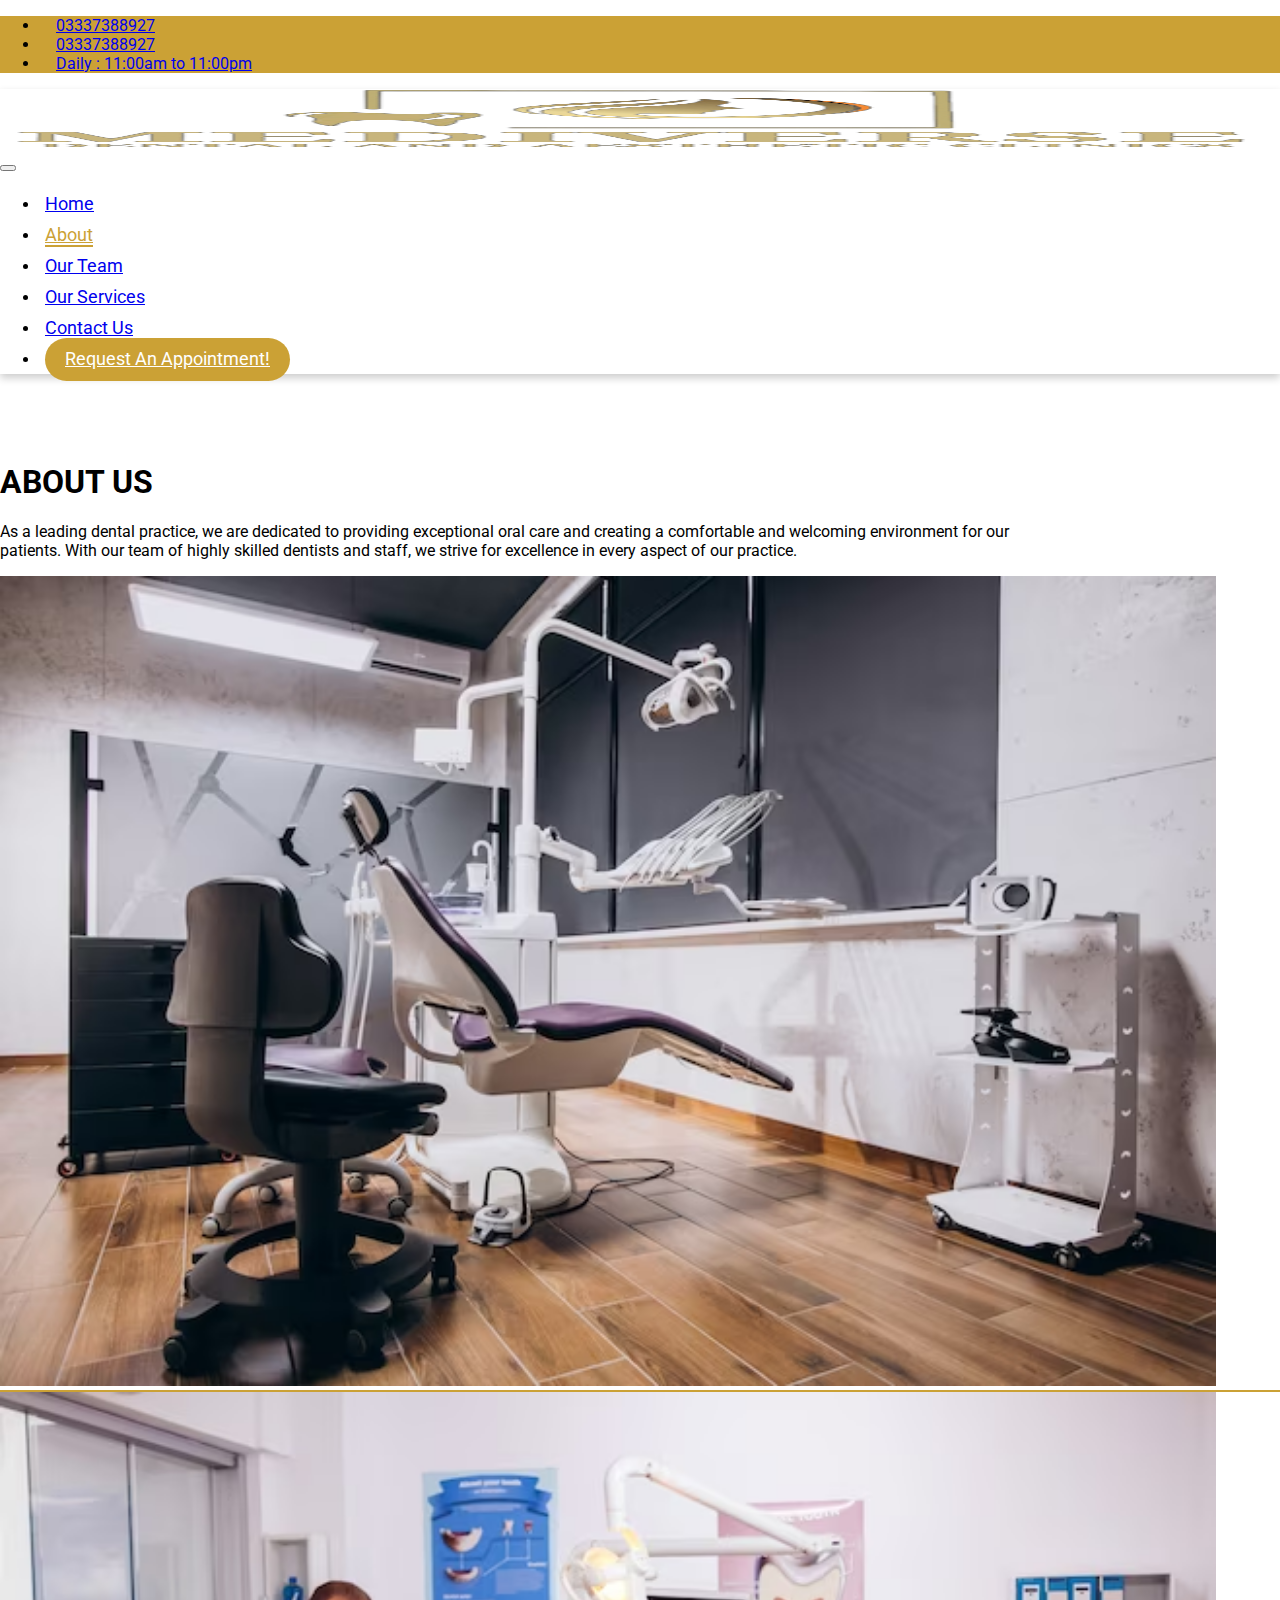
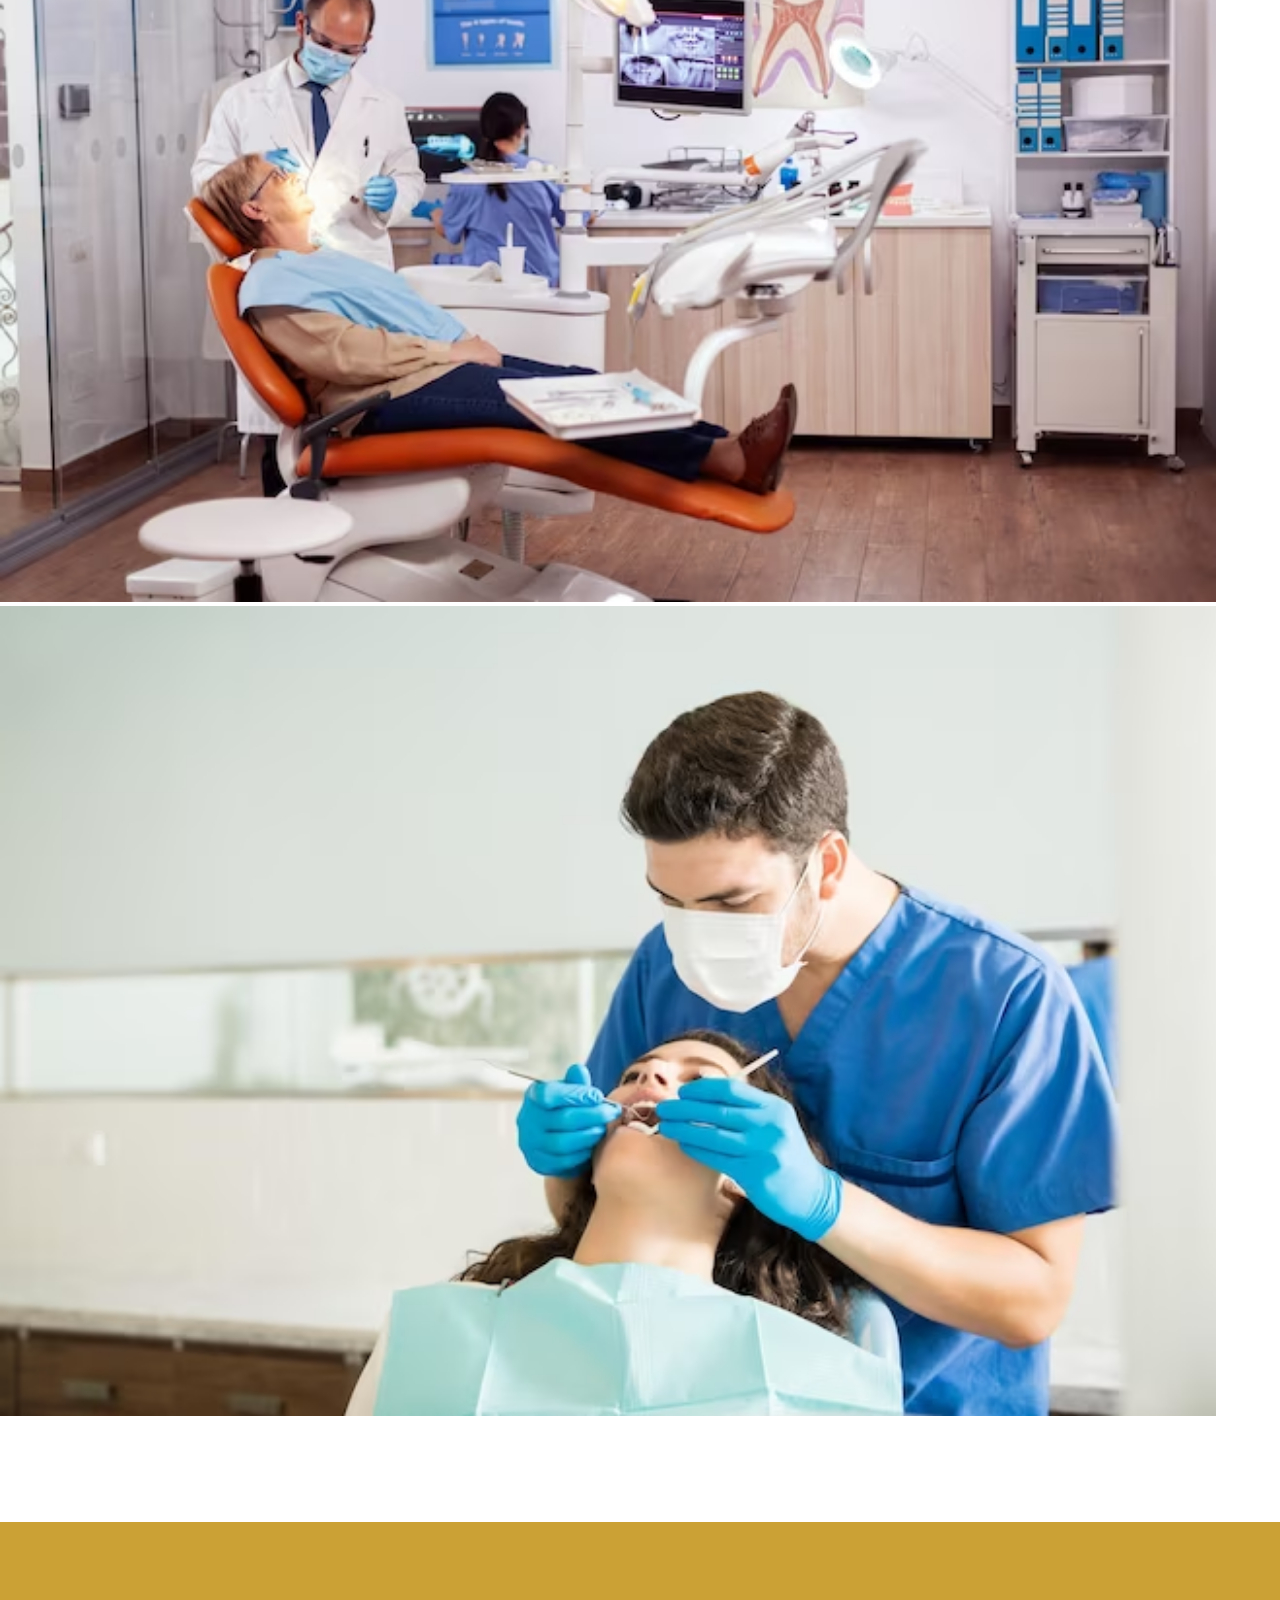
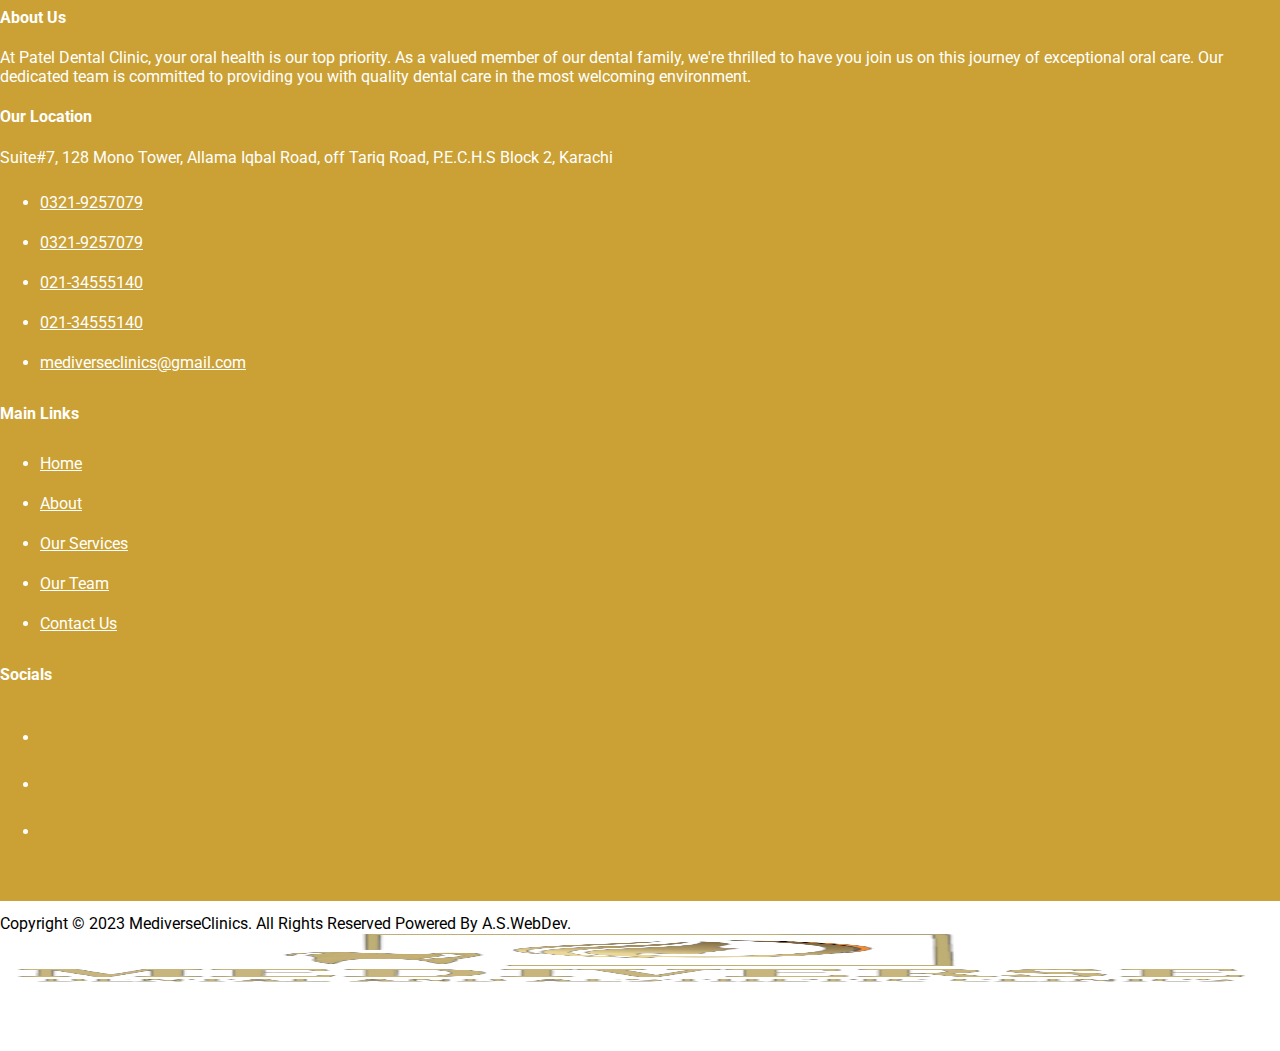
==== pages/about.html @ 23dd1647 "pages editing" ====
<!DOCTYPE html>
<html lang="en">

<head>
    <meta charset="UTF-8">
    <meta name="viewport" content="width=device-width, initial-scale=1.0">
    <title>Mediverse Dental Clinic</title>
    <link rel="icon" type="image/x-icon" href="../favicon_io/favicon.ico">
    <link href="https://cdn.jsdelivr.net/npm/bootstrap@5.0.2/dist/css/bootstrap.min.css" rel="stylesheet"
        integrity="sha384-EVSTQN3/azprG1Anm3QDgpJLIm9Nao0Yz1ztcQTwFspd3yD65VohhpuuCOmLASjC" crossorigin="anonymous">
    <link href="https://fonts.googleapis.com/css2?family=Roboto&display=swap" rel="stylesheet">
    <link rel="stylesheet" href="https://cdnjs.cloudflare.com/ajax/libs/font-awesome/6.4.2/css/all.min.css"
        integrity="sha512-z3gLpd7yknf1YoNbCzqRKc4qyor8gaKU1qmn+CShxbuBusANI9QpRohGBreCFkKxLhei6S9CQXFEbbKuqLg0DA=="
        crossorigin="anonymous" referrerpolicy="no-referrer" />
    <link rel="stylesheet" href="../css/style.css">
</head>

<body>


    <!-- header section -->

    <div class="wrapper">
        <div class="top py-2 text-dark">
            <div class="container-lg">

                <ul class="nav justify-content-center justify-content-md-end">

                    <li class="nav-item">
                        <a class="nav-link text-light" href="https://wa.me/+923337388927">
                            <i class="fa-brands fa-whatsapp"></i> 03337388927</a>
                    </li>
                    <li class="nav-item">
                        <a class="nav-link text-light" href="tel:+923337388927"><i class="fa-solid fa-phone"></i>
                            03337388927</a>
                    </li>
                    <li class="nav-item">
                        <a class="nav-link text-light" href="javascript:void(0)"><i
                                class="fa-solid fa-clock-rotate-left"></i> Daily :
                            11:00am to 11:00pm</a>
                    </li>
                </ul>
            </div>
        </div>



        <nav class="navbar navbar-expand-lg navbar-light sticky-top">
            <div class="container-lg">
                <a class="navbar-brand" href="../index.html">
                    <img src="../images/logo.png" alt="logo" width="100%" height="60px">
                </a>
                <button class="navbar-toggler border-0 shadow-none" type="button" data-bs-toggle="collapse"
                    data-bs-target="#navbarSupportedContent" aria-controls="navbarSupportedContent"
                    aria-expanded="false" aria-label="Toggle navigation">
                    <span class="navbar-toggler-icon"></span>
                </button>
                <div class="collapse navbar-collapse" id="navbarSupportedContent">
                    <ul class="navbar-nav ms-auto mb-2 mb-lg-0 ">
                        <li class="nav-item">
                            <a class="nav-link" aria-current="page" href="../index.html">Home</a>
                        </li>
                        <li class="nav-item">
                            <a class="nav-link active" href="#">About</a>
                        </li>
                        <li class="nav-item">
                            <a class="nav-link" href="../pages/team.html">Our Team</a>
                        </li>
                        <li class="nav-item">
                            <a class="nav-link" href="../pages/services.html">Our Services</a>
                        </li>
                        <li class="nav-item">
                            <a class="nav-link" href="../pages/contact.html">Contact Us</a>
                        </li>
                        <li class="nav-item">
                            <a class="nav-link appointment-request" style="color: white;" href="../pages/contact.html">Request An
                                Appointment!</a>
                        </li>
                    </ul>

                </div>
            </div>
        </nav>


        <!-- welcome section -->
        <section class="section-pedding">
            <div class="container-lg d-flex justify-content-center mt-4">
                <div class="text-center welcome-note">
                    <h1 class="fw-bold">ABOUT US
                    </h1>

                    <p class="fs-5 mt-3">As a leading dental practice, we are dedicated to providing exceptional oral
                        care and creating a comfortable
                        and welcoming environment for our patients. With our team of highly skilled dentists and staff,
                        we strive for excellence in every aspect of our practice.</p>


                </div>
            </div>

            <div class="slider-images">
                <div id="carouselExampleSlidesOnly" class="carousel slide" data-bs-ride="carousel">
                    <div class="carousel-inner">
                        <div class="carousel-item active">
                            <img src="../images/slide1.avif" class="d-block w-100" alt="...">
                        </div>
                        <div class="carousel-item">
                            <img src="../images/slide2.avif" class="d-block w-100" alt="...">
                        </div>
                        <div class="carousel-item">
                            <img src="../images/slide3.avif" class="d-block w-100" alt="...">
                        </div>
                    </div>
                </div>
            </div>

        </section>


        <!-- footer section -->
        <section class="section-pedding pb-0">
            <div class="footer-top">
                <div class="container-lg">
                    <div class="row">
                        <div class="col-12 col-md-4 mb-3">
                            <h4 class="fw-bold mb-3">About Us</h4>
                            <p>
                                At Patel Dental Clinic, your oral health is our top priority. As a valued member of our
                                dental family, we're thrilled to have you join us on this journey of exceptional oral
                                care.
                                Our dedicated team is committed to providing you with quality dental care in the most
                                welcoming environment.
                            </p>
                        </div>
                        <div class="col-12 col-md-4 mb-3">
                            <h4 class="fw-bold mb-3">Our Location</h4>
                            <p>
                                Suite#7, 128 Mono Tower, Allama Iqbal Road, off Tariq Road, P.E.C.H.S Block 2, Karachi
                            </p>
                            <ul class="nav flex-column footer-nav mt-4">
                                <li class="nav-item">
                                    <a class="nav-link" href="tel:+92321-9257079"><i
                                            class="fa-solid fa-mobile-screen-button"></i> 0321-9257079</a>
                                </li>
                                <li class="nav-item">
                                    <a class="nav-link" href="tel:+92321-9257079"><i
                                            class="fa-solid fa-mobile-screen-button"></i> 0321-9257079</a>
                                </li>
                                <li class="nav-item">
                                    <a class="nav-link" href="tel:021-34555140"><i class="fa-solid fa-phone"></i>
                                        021-34555140</a>
                                </li>
                                <li class="nav-item">
                                    <a class="nav-link" href="tel:021-34555140"><i class="fa-solid fa-phone"></i>
                                        021-34555140</a>
                                </li>
                                <li class="nav-item">
                                    <a class="nav-link" href="mailto:mediverseclinics@gmail.com"><i
                                            class="fa-regular fa-envelope"></i> mediverseclinics@gmail.com</a>
                                </li>
                            </ul>
                        </div>
                        <div class="col-12 col-md-2 mb-3">
                            <h4 class="fw-bold mb-3">Main Links</h4>

                            <ul class="nav flex-column footer-nav">
                                <li class="nav-item">
                                    <a class="nav-link" href="../index.html">Home</a>
                                </li>
                                <li class="nav-item">
                                    <a class="nav-link" href="#">About</a>
                                </li>
                                <li class="nav-item">
                                    <a class="nav-link" href="../pages/services.html">Our Services</a>
                                </li>
                                <li class="nav-item">
                                    <a class="nav-link" href="../pages/team.html">Our Team</a>
                                </li>
                                <li class="nav-item">
                                    <a class="nav-link" href="../pages/contact.html">Contact Us</a>
                                </li>
                            </ul>
                        </div>
                        <div class="col-12 col-md-2 mb-3">
                            <h4 class="fw-bold mb-3">Socials</h4>

                            <ul class="nav flex-row footer-social">
                                <li class="nav-item">
                                    <a class="nav-link" href="https://www.facebook.com/profile.php?id=61550488092087"><i class="fa-brands fa-facebook"></i></a>
                                </li>
                                <li class="nav-item">
                                    <a class="nav-link" href="https://www.instagram.com/mediverse_clinics/?utm_source=ig_web_button_share_sheet&igshid=OGQ5ZDc2ODk2ZA=="><i class="fa-brands fa-instagram"></i></a>
                                </li>
                                <li class="nav-item">
                                    <a class="nav-link" href="https://l.instagram.com/?u=https%3A%2F%2Fmaps.app.goo.gl%2FTP5pQLM7cLt94JU56&e=AT0XeHeoVscs1LFQRV0NEsznSosWf8z0j44dZ8m-lNF2SETeV4qV1JOtavMOhbwRjRn2yt0cJMXOfKKXGiNQBvtHDUuLxnxUbnwe8do"><i class="fa-solid fa-location-dot"></i></a>
                                </li>
                            </ul>
                        </div>
                    </div>
                </div>
            </div>
            <div class="footer-bottom">
                <div class="container-lg">
                    <div class="d-flex justify-content-between align-items-center">
                        <div class="copyright">Copyright © 2023 MediverseClinics. All Rights Reserved Powered By
                            A.S.WebDev.</div>
                        <div>
                            <img src="../images/logo.png" alt="logo" width="100%" height="50px">
                        </div>
                    </div>
                </div>
            </div>



        </section>



    </div>




    <script src="https://cdn.jsdelivr.net/npm/bootstrap@5.0.2/dist/js/bootstrap.bundle.min.js"
        integrity="sha384-MrcW6ZMFYlzcLA8Nl+NtUVF0sA7MsXsP1UyJoMp4YLEuNSfAP+JcXn/tWtIaxVXM"
        crossorigin="anonymous"></script>
</body>

</html>
---- css/style.css ----
:root{
    --golden:rgb(203,161,53);
    --black:rgb(0,0,0)

}

body{
    margin: 0;
    padding: 0;
    box-sizing: border-box;
    font-family: 'Roboto', sans-serif;
}
.section-pedding{
    padding: 4% 0;
}
/* header section */

 .nav .nav-item a{
        padding: 0 16px; 
    }
.navbar{
    background-color: white;
    box-shadow: 0 4px 8px 0 rgba(0,0,0,0.2);
}
.active{
    color: var(--golden) !important;
    border-bottom: 2px solid var(--golden) !important;
}
.navbar .nav-link{
   
    font-size: 18px !important;
    border-bottom: 2px solid transparent;
    width: fit-content;

}
.navbar .nav-item{
    padding: 5px ;
}
.navbar .nav-link:hover{
  color: var(--golden) !important;
  border-bottom: 2px solid var(--golden);
}

.appointment-request{
    color: white !important;
    background-color: var(--golden);
    padding: 10px 20px !important;
    transition: .5s;
    border-radius: 50px;
    text-align: center;
}
.appointment-request:hover{
 
    background-color: white;
   
}
.top{
    background-color: var(--golden);
}

.carousel-item img{
    height: 90vh;
}

.slider-images{
    position: relative;
}
.slider-text{
    position: absolute;
    top: 0;
    color: white;
    background-color: rgba(0, 0, 0, 0.3);
    width: 40%;
    height: 100%;
    padding: 80px 50px;
    display: flex;
    justify-content: center;
    align-items: center;
    flex-direction: column;
}
.slider-text h1{
    font-weight: 900;
}
.btn-explore,.btn-about{
    border: 1px solid var(--golden);
    border-radius: 50px;
    padding: 10px 60px;
    color: white;
    background-color: var(--golden);
    transition: 1s;
    
}
.btn-explore:hover,.btn-about:hover{
    background-color: transparent;
    color: var(--golden);
}

.btn-tour{
    border: 1px solid white;
    border-radius: 50px;
    background-color: transparent;
    padding: 10px 60px;
    color: white;
    transition: 1s;
}
.btn-tour:hover{
    background-color: var(--golden);
    
}
/* .mediverse{
    color: var(--golden);
} */

.welcome-note{
    width: 80%;
}
.clinic-img img{
   height: 70vh !important;
   border-radius: 50px;
}
.services-card{
    background-color: white;
    display: flex;
    justify-content: center;
    align-items: center;
    padding: 20px 10px;
    transition: all 0.5s;
cursor: pointer;
border-radius: 50px;

}
.services-img{
    width: 20%;
height: 70px;
}
.services-details{
    background-color: var(--golden);
    padding: 6% 0;
}
.reviews{
    padding: 5% 0 0 0;
}
.name-designation{
    margin-left: 10px;
}
.active-star{
    color: var(--golden);
}
.footer-top{
    background-color: var(--golden);
    color: white;
    padding: 5% 0 3% 0;
}
.footer-top .col{
margin-bottom: 10px !important;
}
.footer-nav .nav-link{
   margin: 0 !important;
    padding: 0 !important;
color: white;
line-height: 40px;
}
.footer-social .nav-link{
    margin: 0 !important;
    padding: 10px !important;
color: white;
font-size: 40px;
}
.footer-bottom{
    background-color: white;
    padding: 1% 0;
}
@media only screen and (max-width:992px){
    .slider-text{

        width: 100%;
        padding: 10px 12px;
    } 
    .welcome-note{
        width: 100%;
    }
    .slider-btn{
        width: 100%;
        display: flex;
        justify-content: space-between;
    }
    .slider-btn button{
       
        padding: 10px 30px;
        
    }
    .section-pedding{
        padding: 8% 0;
    }
}
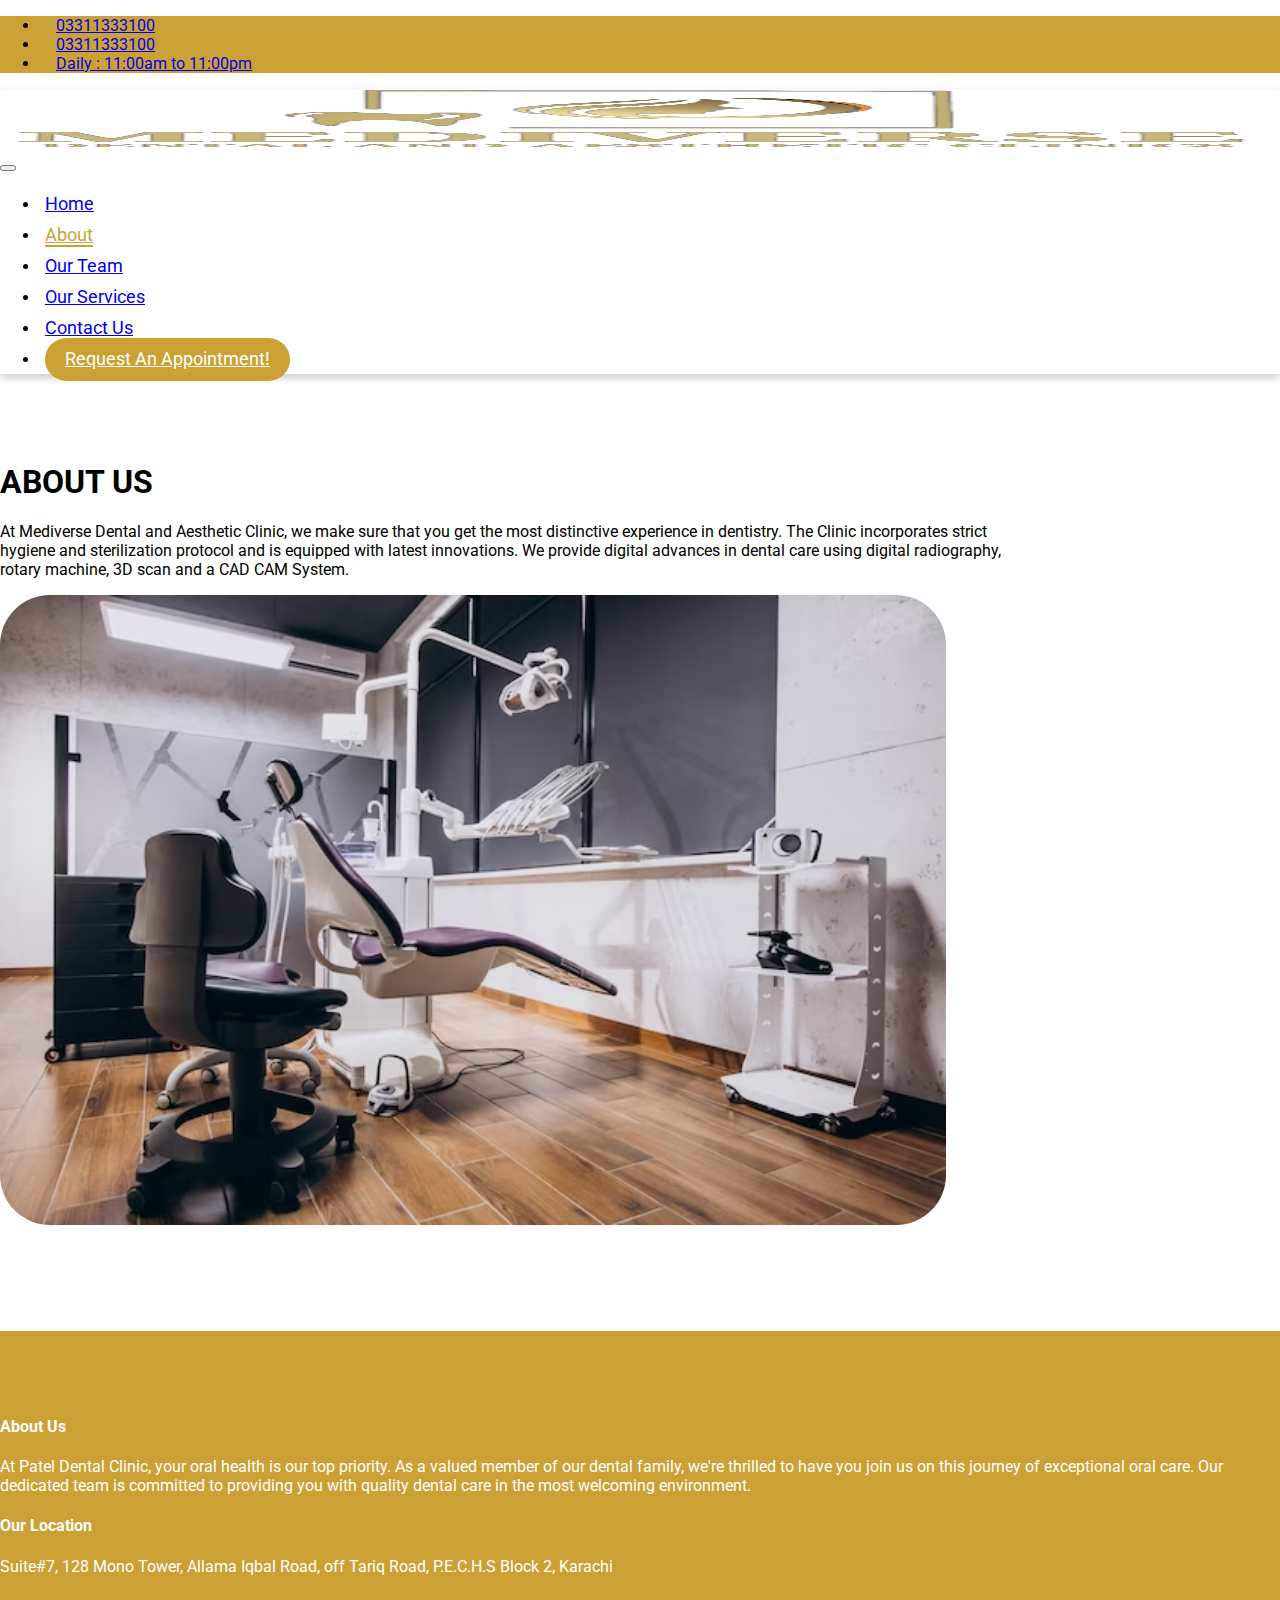
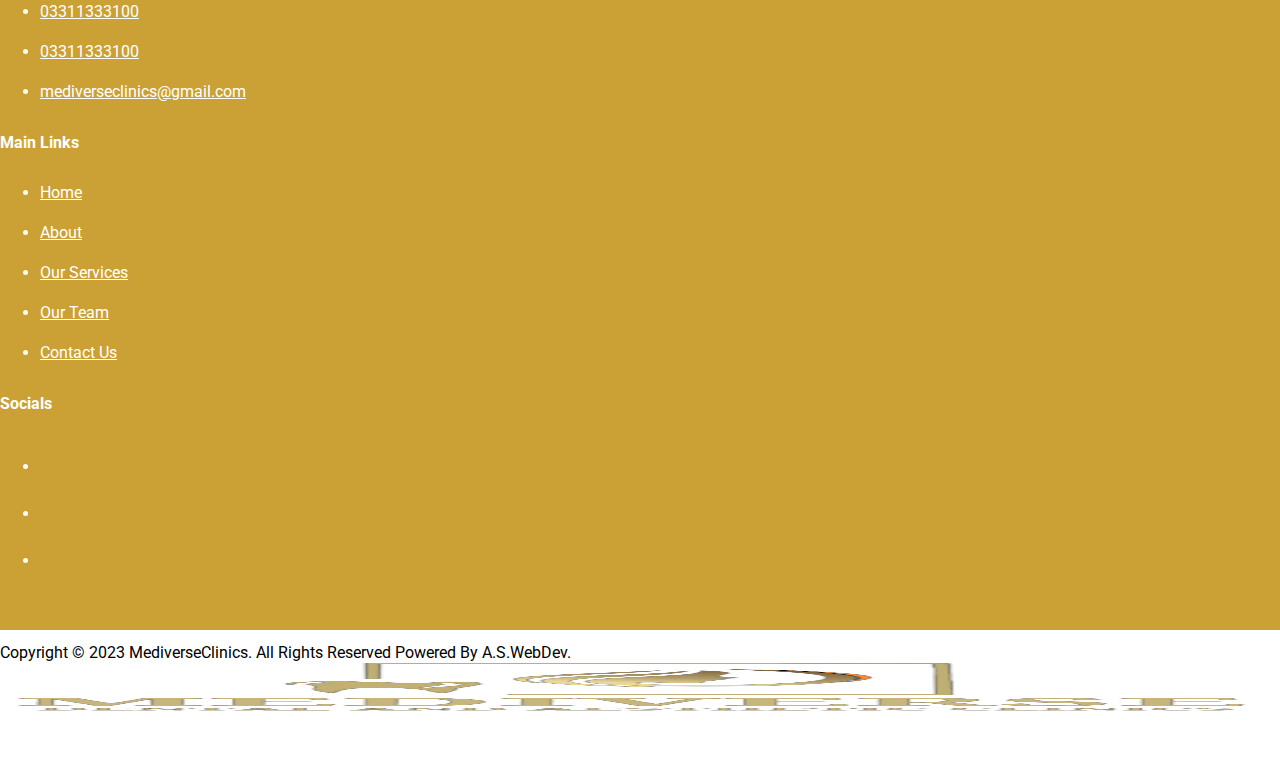
==== commit 8c0f020c: "pages editing" ====
--- a/pages/about.html
+++ b/pages/about.html
@@ -27,12 +27,12 @@
                 <ul class="nav justify-content-center justify-content-md-end">
 
                     <li class="nav-item">
-                        <a class="nav-link text-light" href="https://wa.me/+923337388927">
-                            <i class="fa-brands fa-whatsapp"></i> 03337388927</a>
+                        <a class="nav-link text-light" href="https://wa.me/+923311333100">
+                            <i class="fa-brands fa-whatsapp"></i> 03311333100</a>
                     </li>
                     <li class="nav-item">
-                        <a class="nav-link text-light" href="tel:+923337388927"><i class="fa-solid fa-phone"></i>
-                            03337388927</a>
+                        <a class="nav-link text-light" href="tel:+923311333100"><i class="fa-solid fa-phone"></i>
+                            03311333100</a>
                     </li>
                     <li class="nav-item">
                         <a class="nav-link text-light" href="javascript:void(0)"><i
@@ -90,29 +90,19 @@
                     <h1 class="fw-bold">ABOUT US
                     </h1>
 
-                    <p class="fs-5 mt-3">As a leading dental practice, we are dedicated to providing exceptional oral
-                        care and creating a comfortable
-                        and welcoming environment for our patients. With our team of highly skilled dentists and staff,
-                        we strive for excellence in every aspect of our practice.</p>
-
-
-                </div>
-            </div>
-
-            <div class="slider-images">
-                <div id="carouselExampleSlidesOnly" class="carousel slide" data-bs-ride="carousel">
-                    <div class="carousel-inner">
-                        <div class="carousel-item active">
-                            <img src="../images/slide1.avif" class="d-block w-100" alt="...">
-                        </div>
-                        <div class="carousel-item">
-                            <img src="../images/slide2.avif" class="d-block w-100" alt="...">
-                        </div>
-                        <div class="carousel-item">
-                            <img src="../images/slide3.avif" class="d-block w-100" alt="...">
-                        </div>
-                    </div>
-                </div>
+                    <p class="fs-5 mt-3">At Mediverse Dental and Aesthetic Clinic, we make sure that you get the most
+                        distinctive experience in dentistry. The
+                        Clinic incorporates strict hygiene and sterilization protocol and is equipped with latest
+                        innovations. We provide digital advances in dental care using digital radiography, rotary
+                        machine,
+                        3D scan and a CAD CAM System.</p>
+
+
+                </div>
+              
+            </div>
+            <div class="container-lg clinic-img mt-3">
+                <img src="../images/slide1.avif" alt="clinic image" class="d-block w-100">
             </div>
 
         </section>
@@ -140,20 +130,12 @@
                             </p>
                             <ul class="nav flex-column footer-nav mt-4">
                                 <li class="nav-item">
-                                    <a class="nav-link" href="tel:+92321-9257079"><i
-                                            class="fa-solid fa-mobile-screen-button"></i> 0321-9257079</a>
-                                </li>
-                                <li class="nav-item">
-                                    <a class="nav-link" href="tel:+92321-9257079"><i
-                                            class="fa-solid fa-mobile-screen-button"></i> 0321-9257079</a>
-                                </li>
-                                <li class="nav-item">
-                                    <a class="nav-link" href="tel:021-34555140"><i class="fa-solid fa-phone"></i>
-                                        021-34555140</a>
-                                </li>
-                                <li class="nav-item">
-                                    <a class="nav-link" href="tel:021-34555140"><i class="fa-solid fa-phone"></i>
-                                        021-34555140</a>
+                                    <a class="nav-link text-light" href="https://wa.me/+923311333100">
+                                        <i class="fa-brands fa-whatsapp"></i> 03311333100</a>
+                                </li>
+                                <li class="nav-item">
+                                    <a class="nav-link text-light" href="tel:+923311333100"><i class="fa-solid fa-phone"></i>
+                                        03311333100</a>
                                 </li>
                                 <li class="nav-item">
                                     <a class="nav-link" href="mailto:mediverseclinics@gmail.com"><i
--- a/css/style.css
+++ b/css/style.css
@@ -129,6 +129,16 @@
 border-radius: 50px;
 
 }
+.services-card2{
+    cursor: pointer;
+    border-radius: 50px;
+    padding-bottom:10px ; 
+    text-align: center;
+}
+.services-card2 img{
+    
+    border-radius: 50px 50px 0 0; 
+}
 .services-img{
     width: 20%;
 height: 70px;
@@ -170,6 +180,10 @@
     background-color: white;
     padding: 1% 0;
 }
+.card-body h5{
+    font-weight: 900;
+    font-size: 24px;
+}
 @media only screen and (max-width:992px){
     .slider-text{
 
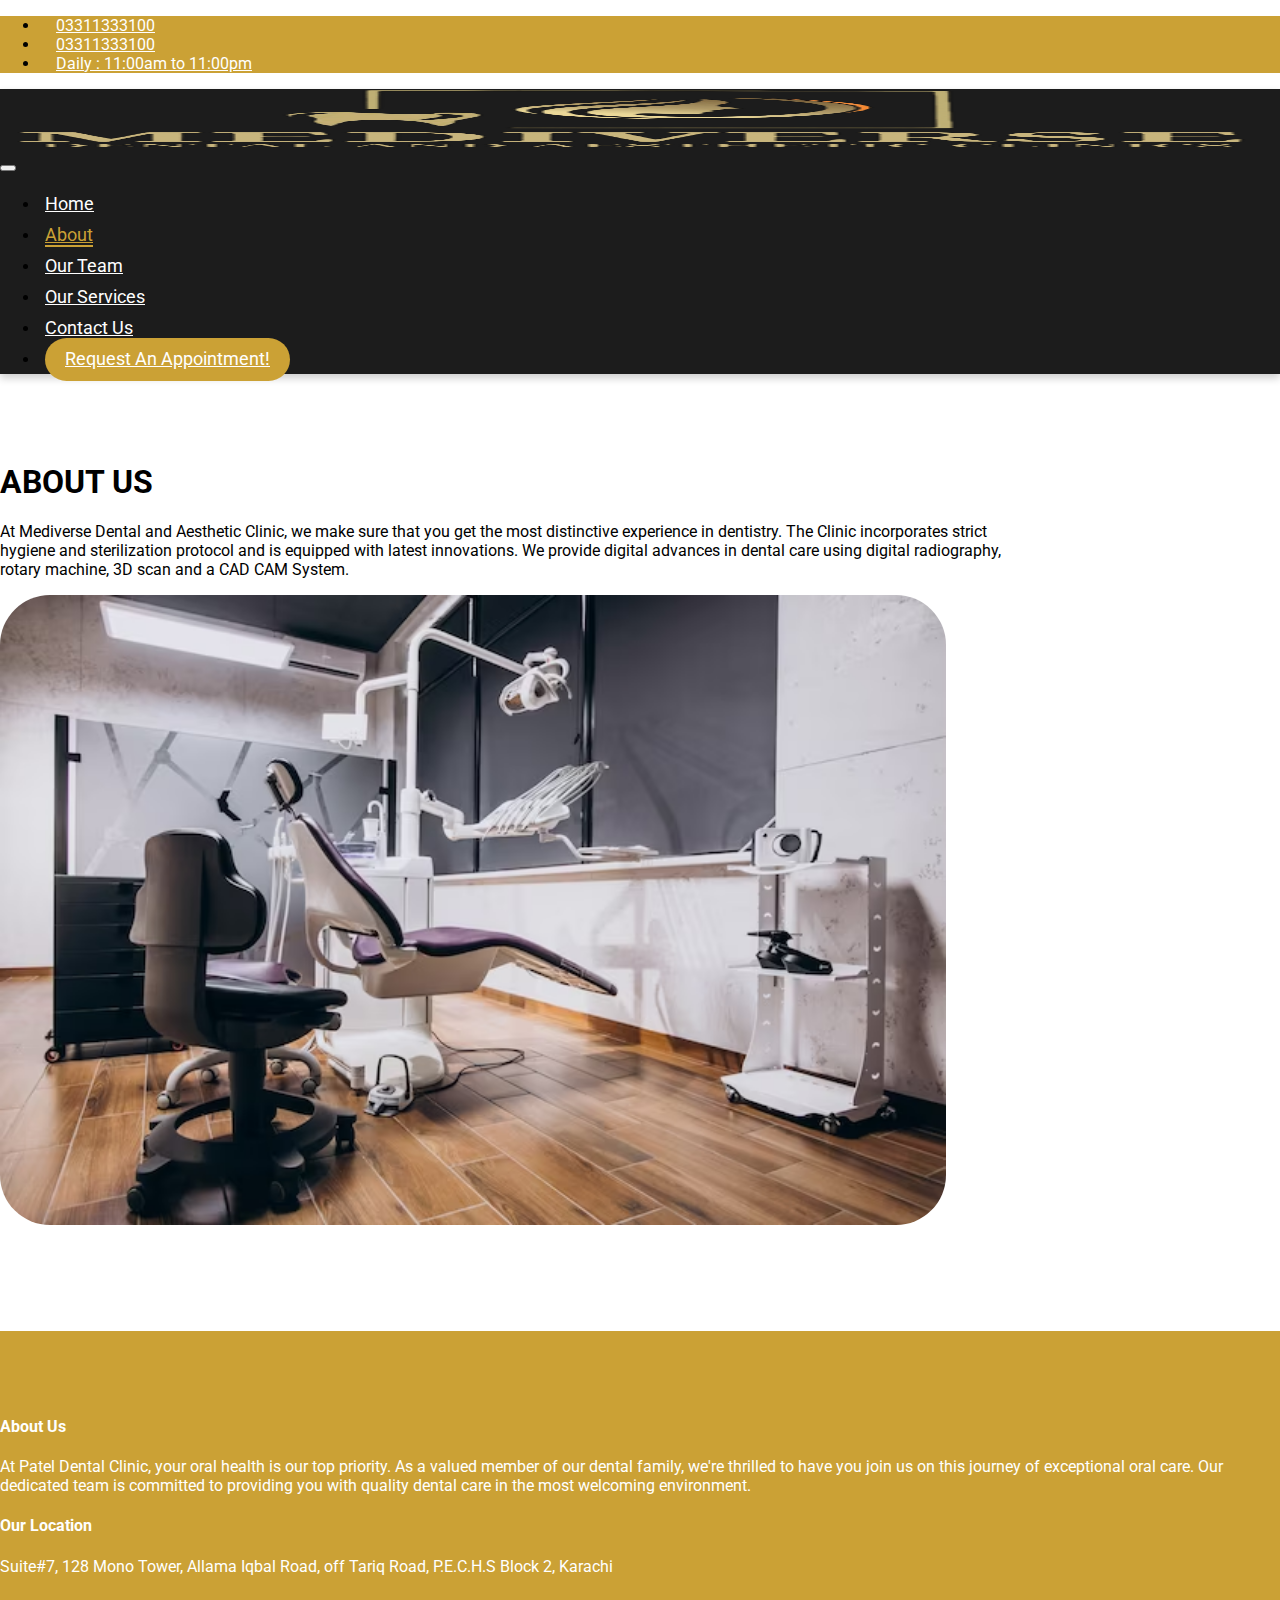
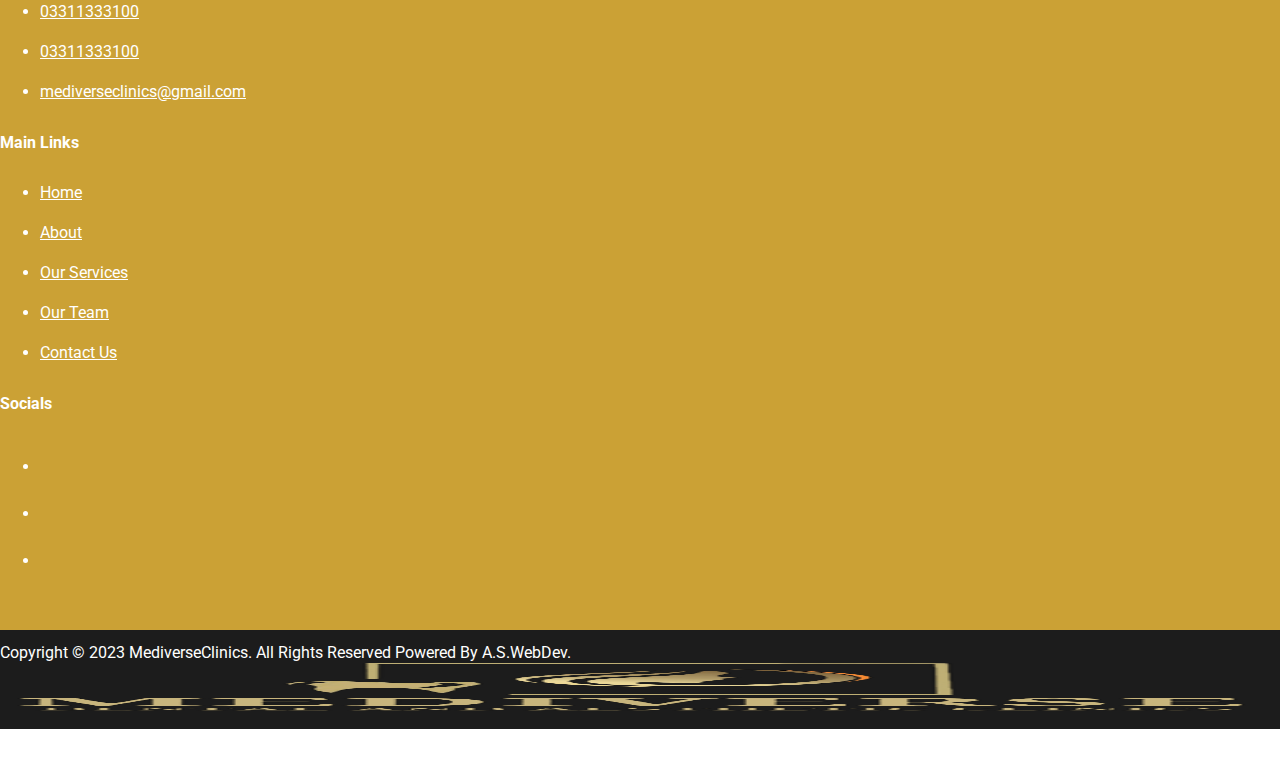
==== commit c7f126df: "pages style editing" ====
--- a/pages/about.html
+++ b/pages/about.html
@@ -27,11 +27,11 @@
                 <ul class="nav justify-content-center justify-content-md-end">
 
                     <li class="nav-item">
-                        <a class="nav-link text-light" href="https://wa.me/+923311333100">
+                        <a class="nav-link " href="https://wa.me/+923311333100">
                             <i class="fa-brands fa-whatsapp"></i> 03311333100</a>
                     </li>
                     <li class="nav-item">
-                        <a class="nav-link text-light" href="tel:+923311333100"><i class="fa-solid fa-phone"></i>
+                        <a class="nav-link" href="tel:+923311333100"><i class="fa-solid fa-phone"></i>
                             03311333100</a>
                     </li>
                     <li class="nav-item">
@@ -45,7 +45,7 @@
 
 
 
-        <nav class="navbar navbar-expand-lg navbar-light sticky-top">
+        <nav class="navbar navbar-expand-lg  sticky-top">
             <div class="container-lg">
                 <a class="navbar-brand" href="../index.html">
                     <img src="../images/logo.png" alt="logo" width="100%" height="60px">
@@ -130,11 +130,11 @@
                             </p>
                             <ul class="nav flex-column footer-nav mt-4">
                                 <li class="nav-item">
-                                    <a class="nav-link text-light" href="https://wa.me/+923311333100">
+                                    <a class="nav-link " href="https://wa.me/+923311333100">
                                         <i class="fa-brands fa-whatsapp"></i> 03311333100</a>
                                 </li>
                                 <li class="nav-item">
-                                    <a class="nav-link text-light" href="tel:+923311333100"><i class="fa-solid fa-phone"></i>
+                                    <a class="nav-link " href="tel:+923311333100"><i class="fa-solid fa-phone"></i>
                                         03311333100</a>
                                 </li>
                                 <li class="nav-item">
--- a/css/style.css
+++ b/css/style.css
@@ -1,7 +1,8 @@
 :root{
     --golden:rgb(203,161,53);
-    --black:rgb(0,0,0)
-
+    --black: #1C1C1C;
+    --black2: #3B3B3B;
+    --white: white;
 }
 
 body{
@@ -17,9 +18,13 @@
 
  .nav .nav-item a{
         padding: 0 16px; 
+        color: var(--white);
+    }
+    .nav .nav-item a:hover{
+        color: var(--black); 
     }
 .navbar{
-    background-color: white;
+    background-color: var(--black);
     box-shadow: 0 4px 8px 0 rgba(0,0,0,0.2);
 }
 .active{
@@ -31,6 +36,7 @@
     font-size: 18px !important;
     border-bottom: 2px solid transparent;
     width: fit-content;
+    color: var(--white);
 
 }
 .navbar .nav-item{
@@ -42,7 +48,7 @@
 }
 
 .appointment-request{
-    color: white !important;
+    color: var(--white) !important;
     background-color: var(--golden);
     padding: 10px 20px !important;
     transition: .5s;
@@ -51,7 +57,7 @@
 }
 .appointment-request:hover{
  
-    background-color: white;
+    background-color: var(--white);
    
 }
 .top{
@@ -68,7 +74,7 @@
 .slider-text{
     position: absolute;
     top: 0;
-    color: white;
+    color: var(--white);
     background-color: rgba(0, 0, 0, 0.3);
     width: 40%;
     height: 100%;
@@ -85,7 +91,7 @@
     border: 1px solid var(--golden);
     border-radius: 50px;
     padding: 10px 60px;
-    color: white;
+    color: var(--white);
     background-color: var(--golden);
     transition: 1s;
     
@@ -96,11 +102,11 @@
 }
 
 .btn-tour{
-    border: 1px solid white;
+    border: 1px solid var(--white);
     border-radius: 50px;
     background-color: transparent;
     padding: 10px 60px;
-    color: white;
+    color: var(--white);
     transition: 1s;
 }
 .btn-tour:hover{
@@ -119,21 +125,30 @@
    border-radius: 50px;
 }
 .services-card{
-    background-color: white;
+    background-color: var(--white);
     display: flex;
     justify-content: center;
     align-items: center;
     padding: 20px 10px;
-    transition: all 0.5s;
+    transition: 0.5s;
 cursor: pointer;
 border-radius: 50px;
-
+color: var(--black);
+
+
+}
+.services-card:hover, .services-card2:hover{
+    background-color: var(--black);
+    color: var(--white);
 }
 .services-card2{
     cursor: pointer;
     border-radius: 50px;
     padding-bottom:10px ; 
     text-align: center;
+    background-color: var(--white);
+    color: var(--black);
+    transition: 1s;
 }
 .services-card2 img{
     
@@ -158,7 +173,7 @@
 }
 .footer-top{
     background-color: var(--golden);
-    color: white;
+    color: var(--white);
     padding: 5% 0 3% 0;
 }
 .footer-top .col{
@@ -167,22 +182,32 @@
 .footer-nav .nav-link{
    margin: 0 !important;
     padding: 0 !important;
-color: white;
+color: var(--white);
 line-height: 40px;
-}
+
+}
+.footer-nav .nav-link:hover{
+  color: var(--black);
+ 
+ }
 .footer-social .nav-link{
     margin: 0 !important;
     padding: 10px !important;
-color: white;
+color: var(--white);
 font-size: 40px;
 }
 .footer-bottom{
-    background-color: white;
+    background-color: var(--black);
     padding: 1% 0;
+    color: var(--white);
 }
 .card-body h5{
     font-weight: 900;
     font-size: 24px;
+}
+.swal2-actions button{
+    background: var(--golden) !important;
+
 }
 @media only screen and (max-width:992px){
     .slider-text{
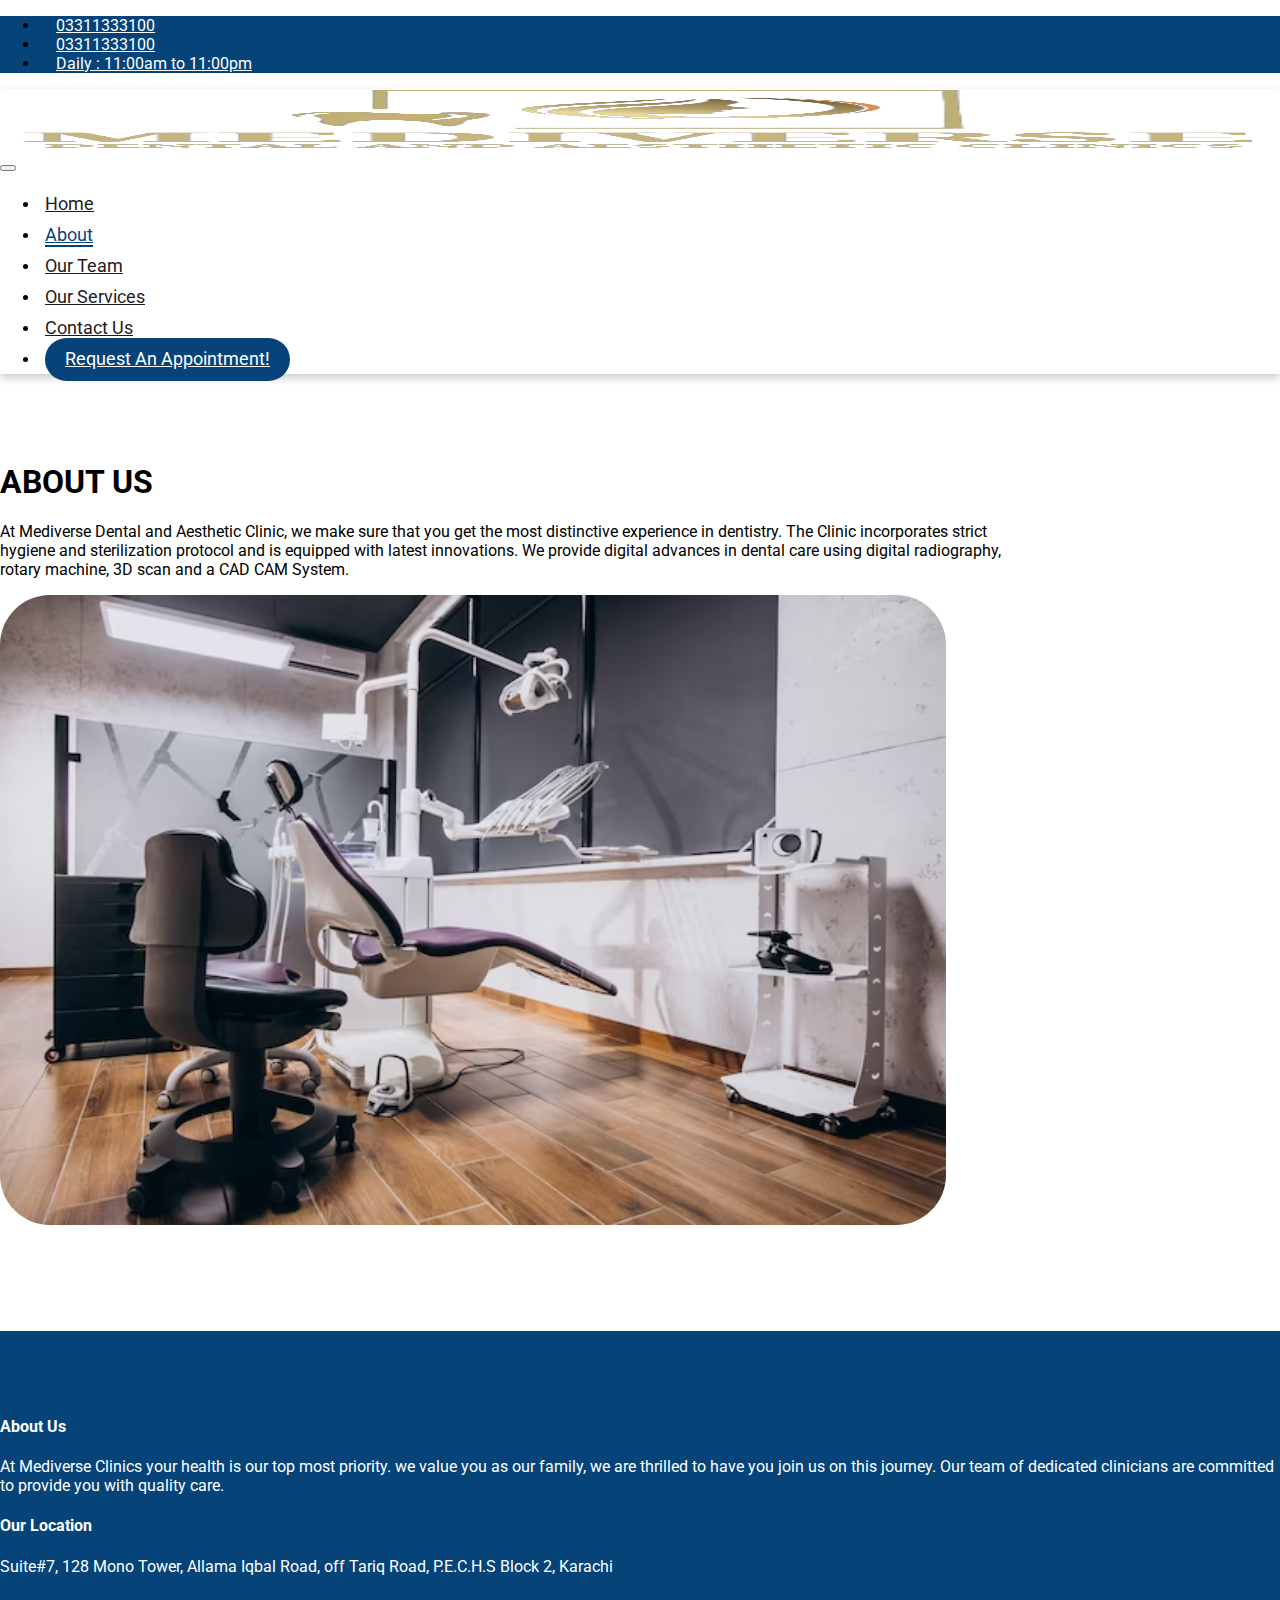
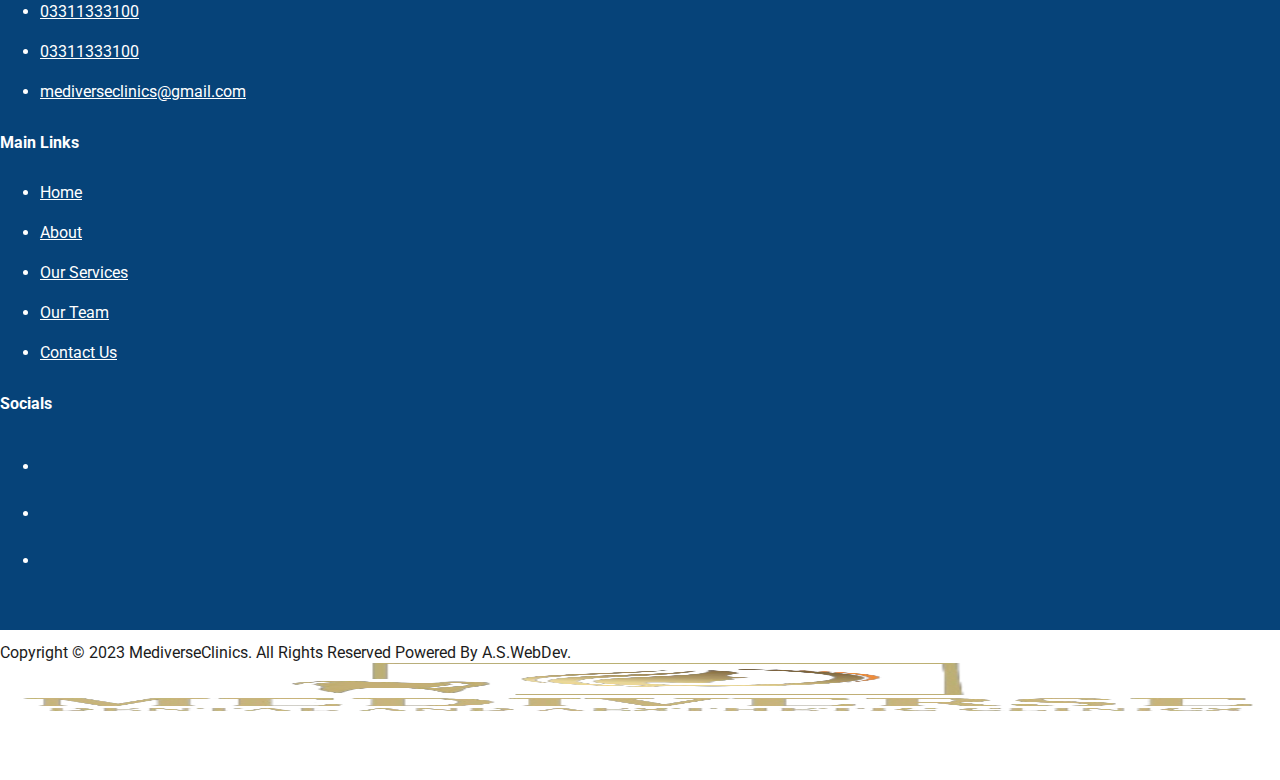
==== commit b5ca966b: "color editing" ====
--- a/pages/about.html
+++ b/pages/about.html
@@ -116,11 +116,7 @@
                         <div class="col-12 col-md-4 mb-3">
                             <h4 class="fw-bold mb-3">About Us</h4>
                             <p>
-                                At Patel Dental Clinic, your oral health is our top priority. As a valued member of our
-                                dental family, we're thrilled to have you join us on this journey of exceptional oral
-                                care.
-                                Our dedicated team is committed to providing you with quality dental care in the most
-                                welcoming environment.
+                                At Mediverse Clinics your health is our top most priority. we value you as our family, we are thrilled to have you join us on this journey. Our team of dedicated clinicians are committed to provide you with quality care.
                             </p>
                         </div>
                         <div class="col-12 col-md-4 mb-3">
--- a/css/style.css
+++ b/css/style.css
@@ -1,8 +1,12 @@
 :root{
-    --golden:rgb(203,161,53);
+    /* --golden:rgb(203,161,53); */
+    /* --golden: rgb(0,188,212); */
+    /* --golden: rgb(12,117,251); */
+    --golden: rgb(6,67,121);
     --black: #1C1C1C;
     --black2: #3B3B3B;
     --white: white;
+    --blue: rgb(0,188,212);
 }
 
 body{
@@ -15,7 +19,9 @@
     padding: 4% 0;
 }
 /* header section */
-
+.menu{
+    color: var(--golden);
+}
  .nav .nav-item a{
         padding: 0 16px; 
         color: var(--white);
@@ -24,7 +30,7 @@
         color: var(--black); 
     }
 .navbar{
-    background-color: var(--black);
+    background-color: var(--white);
     box-shadow: 0 4px 8px 0 rgba(0,0,0,0.2);
 }
 .active{
@@ -36,7 +42,7 @@
     font-size: 18px !important;
     border-bottom: 2px solid transparent;
     width: fit-content;
-    color: var(--white);
+    color: var(--black);
 
 }
 .navbar .nav-item{
@@ -197,9 +203,9 @@
 font-size: 40px;
 }
 .footer-bottom{
-    background-color: var(--black);
+    background-color: var(--white);
     padding: 1% 0;
-    color: var(--white);
+    color: var(--black);
 }
 .card-body h5{
     font-weight: 900;
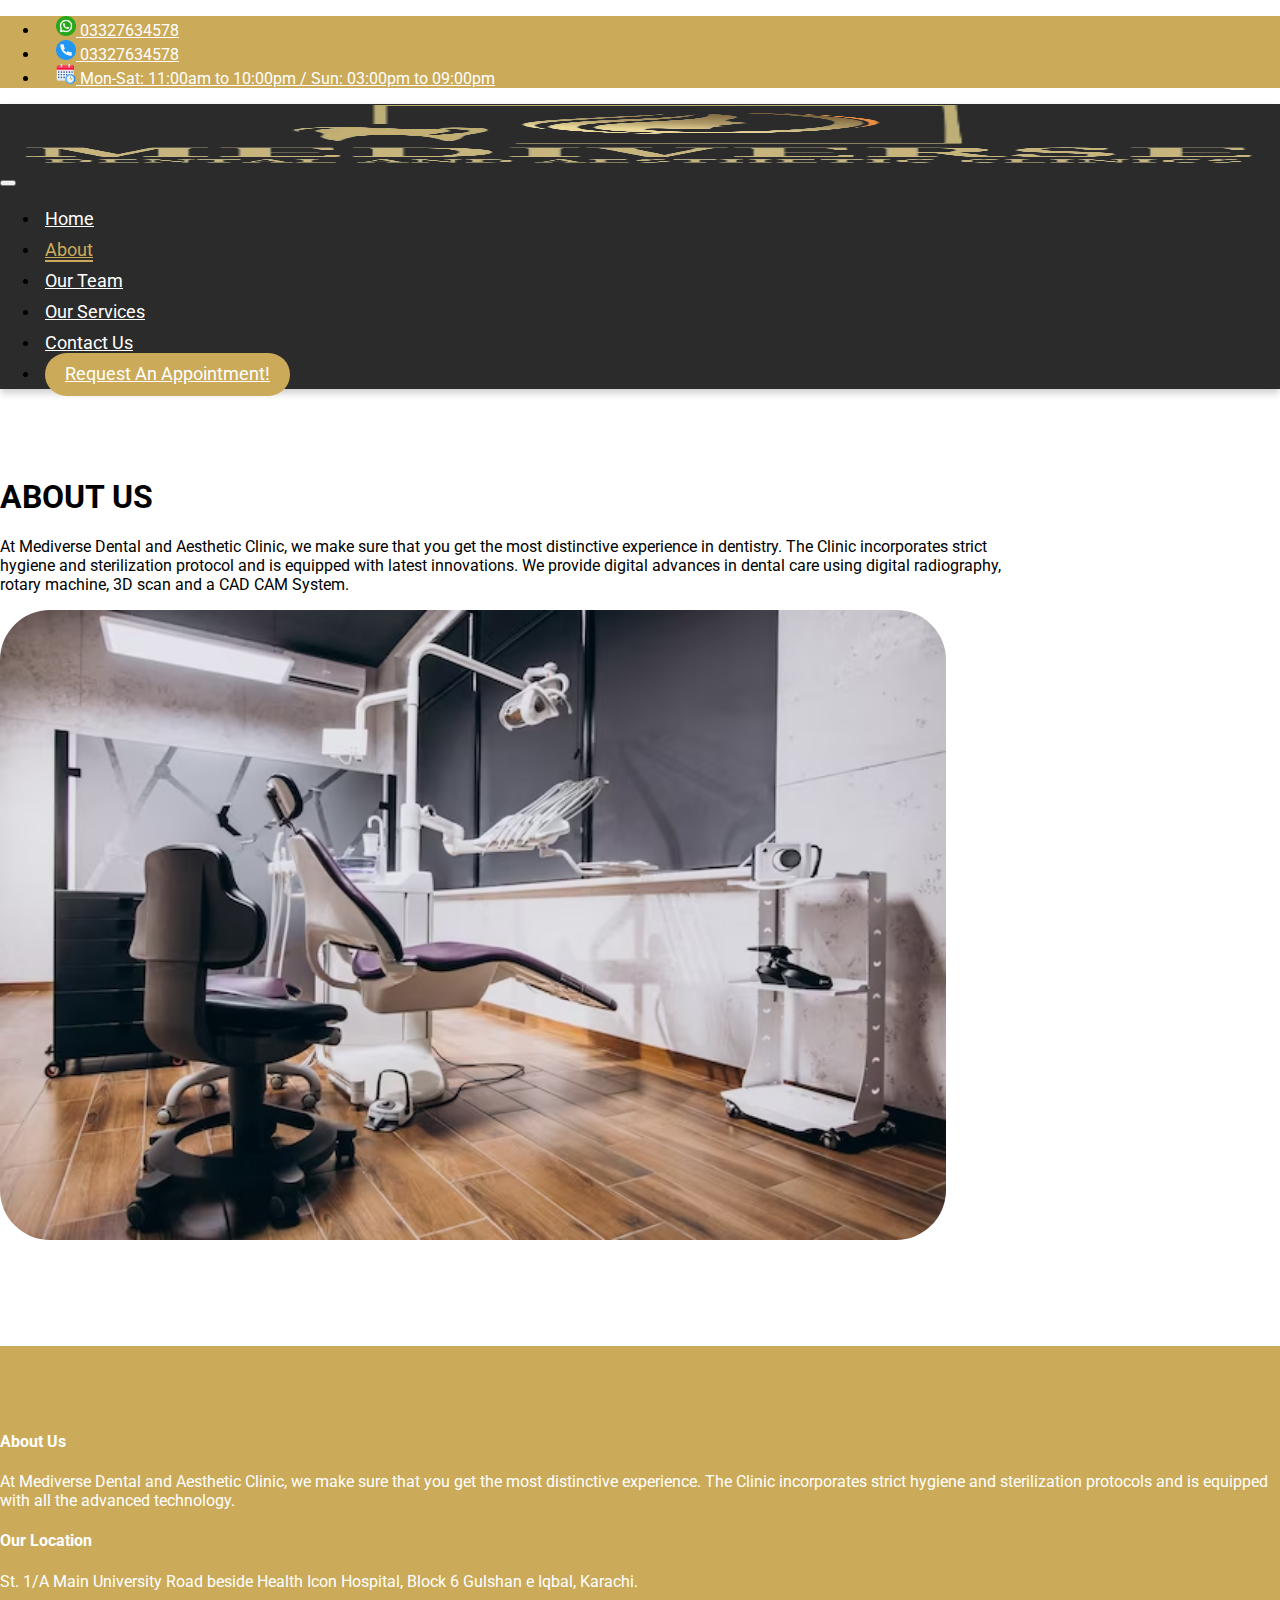
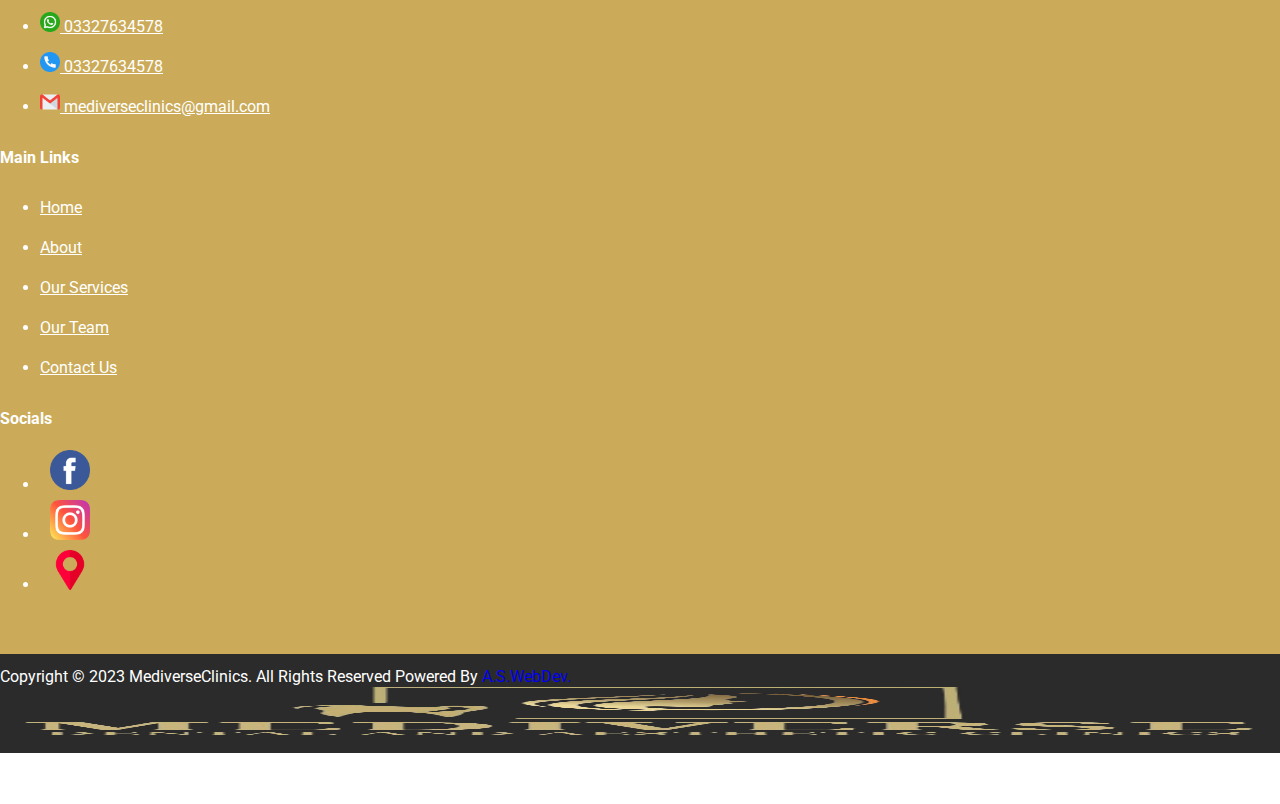
==== commit 53dbf884: "content updating" ====
--- a/pages/about.html
+++ b/pages/about.html
@@ -13,6 +13,8 @@
         integrity="sha512-z3gLpd7yknf1YoNbCzqRKc4qyor8gaKU1qmn+CShxbuBusANI9QpRohGBreCFkKxLhei6S9CQXFEbbKuqLg0DA=="
         crossorigin="anonymous" referrerpolicy="no-referrer" />
     <link rel="stylesheet" href="../css/style.css">
+    <link rel="stylesheet" href="../css/header.css">
+    <link rel="stylesheet" href="../css/footer.css">
 </head>
 
 <body>
@@ -27,17 +29,21 @@
                 <ul class="nav justify-content-center justify-content-md-end">
 
                     <li class="nav-item">
-                        <a class="nav-link " href="https://wa.me/+923311333100">
-                            <i class="fa-brands fa-whatsapp"></i> 03311333100</a>
+                        <a class="nav-link " href="https://wa.me/+923327634578">
+                            <img src="../images/social/whatsapp.png" alt="" width="20px"> <span>03327634578</span>
+                        </a>
                     </li>
                     <li class="nav-item">
-                        <a class="nav-link" href="tel:+923311333100"><i class="fa-solid fa-phone"></i>
-                            03311333100</a>
+                        <a class="nav-link" href="tel:+923327634578">
+                            <img src="../images/social/telephone.png" alt="" width="20px"> <span>03327634578</span>
+                        </a>
                     </li>
                     <li class="nav-item">
-                        <a class="nav-link text-light" href="javascript:void(0)"><i
-                                class="fa-solid fa-clock-rotate-left"></i> Daily :
-                            11:00am to 11:00pm</a>
+                        <a class="nav-link text-light text-center" href="javascript:void(0)">
+                            <img src="../images/social/schedule.png" alt="" width="20px"> <span>Mon-Sat:
+                                11:00am to 10:00pm / Sun: 03:00pm to 09:00pm</span>
+
+                        </a>
                     </li>
                 </ul>
             </div>
@@ -113,29 +119,37 @@
             <div class="footer-top">
                 <div class="container-lg">
                     <div class="row">
-                        <div class="col-12 col-md-4 mb-3">
+                        <div class="col-12 col-md-3 mb-3">
                             <h4 class="fw-bold mb-3">About Us</h4>
                             <p>
-                                At Mediverse Clinics your health is our top most priority. we value you as our family, we are thrilled to have you join us on this journey. Our team of dedicated clinicians are committed to provide you with quality care.
+                                At Mediverse Dental and Aesthetic Clinic, we make sure that you get the most distinctive
+                                experience. The Clinic incorporates strict hygiene and sterilization protocols and is
+                                equipped with all the advanced technology.
                             </p>
                         </div>
                         <div class="col-12 col-md-4 mb-3">
                             <h4 class="fw-bold mb-3">Our Location</h4>
                             <p>
-                                Suite#7, 128 Mono Tower, Allama Iqbal Road, off Tariq Road, P.E.C.H.S Block 2, Karachi
+                                St. 1/A Main University Road beside Health Icon Hospital, Block 6 Gulshan e Iqbal,
+                                Karachi.
                             </p>
                             <ul class="nav flex-column footer-nav mt-4">
                                 <li class="nav-item">
-                                    <a class="nav-link " href="https://wa.me/+923311333100">
-                                        <i class="fa-brands fa-whatsapp"></i> 03311333100</a>
-                                </li>
-                                <li class="nav-item">
-                                    <a class="nav-link " href="tel:+923311333100"><i class="fa-solid fa-phone"></i>
-                                        03311333100</a>
-                                </li>
-                                <li class="nav-item">
-                                    <a class="nav-link" href="mailto:mediverseclinics@gmail.com"><i
-                                            class="fa-regular fa-envelope"></i> mediverseclinics@gmail.com</a>
+                                    <a class="nav-link " href="https://wa.me/+923327634578">
+                                        <img src="../images/social/whatsapp.png" alt="" width="20px">
+                                        <span>03327634578</span>
+                                    </a>
+                                </li>
+                                <li class="nav-item">
+                                    <a class="nav-link" href="tel:+923327634578">
+                                        <img src="../images/social/telephone.png" alt="" width="20px">
+                                        <span>03327634578</span>
+                                    </a>
+                                </li>
+                                <li class="nav-item">
+                                    <a class="nav-link" href="mailto:mediverseclinics@gmail.com">
+                                        <img src="../images/social/gmail.png" alt="" width="20px">
+                                        <span>mediverseclinics@gmail.com</span> </a>
                                 </li>
                             </ul>
                         </div>
@@ -144,10 +158,10 @@
 
                             <ul class="nav flex-column footer-nav">
                                 <li class="nav-item">
-                                    <a class="nav-link" href="../index.html">Home</a>
-                                </li>
-                                <li class="nav-item">
-                                    <a class="nav-link" href="#">About</a>
+                                    <a class="nav-link" href="#">Home</a>
+                                </li>
+                                <li class="nav-item">
+                                    <a class="nav-link" href="../pages/about.html">About</a>
                                 </li>
                                 <li class="nav-item">
                                     <a class="nav-link" href="../pages/services.html">Our Services</a>
@@ -160,18 +174,26 @@
                                 </li>
                             </ul>
                         </div>
-                        <div class="col-12 col-md-2 mb-3">
+                        <div class="col-12 col-md-3 mb-3">
                             <h4 class="fw-bold mb-3">Socials</h4>
 
                             <ul class="nav flex-row footer-social">
                                 <li class="nav-item">
-                                    <a class="nav-link" href="https://www.facebook.com/profile.php?id=61550488092087"><i class="fa-brands fa-facebook"></i></a>
-                                </li>
-                                <li class="nav-item">
-                                    <a class="nav-link" href="https://www.instagram.com/mediverse_clinics/?utm_source=ig_web_button_share_sheet&igshid=OGQ5ZDc2ODk2ZA=="><i class="fa-brands fa-instagram"></i></a>
-                                </li>
-                                <li class="nav-item">
-                                    <a class="nav-link" href="https://l.instagram.com/?u=https%3A%2F%2Fmaps.app.goo.gl%2FTP5pQLM7cLt94JU56&e=AT0XeHeoVscs1LFQRV0NEsznSosWf8z0j44dZ8m-lNF2SETeV4qV1JOtavMOhbwRjRn2yt0cJMXOfKKXGiNQBvtHDUuLxnxUbnwe8do"><i class="fa-solid fa-location-dot"></i></a>
+                                    <a class="nav-link" href="https://www.facebook.com/profile.php?id=61550488092087">
+                                        <img src="../images/social/facebook.png" alt="" width="40px">
+                                    </a>
+                                </li>
+                                <li class="nav-item">
+                                    <a class="nav-link"
+                                        href="https://www.instagram.com/mediverse_clinics/?utm_source=ig_web_button_share_sheet&igshid=OGQ5ZDc2ODk2ZA==">
+                                        <img src="../images/social/instagram (1).png" alt="" width="40px">
+                                    </a>
+                                </li>
+                                <li class="nav-item">
+                                    <a class="nav-link"
+                                        href="https://l.instagram.com/?u=https%3A%2F%2Fmaps.app.goo.gl%2FTP5pQLM7cLt94JU56&e=AT0XeHeoVscs1LFQRV0NEsznSosWf8z0j44dZ8m-lNF2SETeV4qV1JOtavMOhbwRjRn2yt0cJMXOfKKXGiNQBvtHDUuLxnxUbnwe8do">
+                                        <img src="../images/social/placeholder.png" alt="" width="40px">
+                                    </a>
                                 </li>
                             </ul>
                         </div>
@@ -182,7 +204,7 @@
                 <div class="container-lg">
                     <div class="d-flex justify-content-between align-items-center">
                         <div class="copyright">Copyright © 2023 MediverseClinics. All Rights Reserved Powered By
-                            A.S.WebDev.</div>
+                            <a href="#">A.S.WebDev.</a></div>
                         <div>
                             <img src="../images/logo.png" alt="logo" width="100%" height="50px">
                         </div>
--- a/css/style.css
+++ b/css/style.css
@@ -1,9 +1,11 @@
 :root{
+    --golden:rgb(203, 171, 89);
     /* --golden:rgb(203,161,53); */
     /* --golden: rgb(0,188,212); */
     /* --golden: rgb(12,117,251); */
-    --golden: rgb(6,67,121);
-    --black: #1C1C1C;
+    /* --golden: #81603c; */
+    /* --golden: #e9be52; */
+    --black: #1c1c1cee;
     --black2: #3B3B3B;
     --white: white;
     --blue: rgb(0,188,212);
@@ -18,57 +20,7 @@
 .section-pedding{
     padding: 4% 0;
 }
-/* header section */
-.menu{
-    color: var(--golden);
-}
- .nav .nav-item a{
-        padding: 0 16px; 
-        color: var(--white);
-    }
-    .nav .nav-item a:hover{
-        color: var(--black); 
-    }
-.navbar{
-    background-color: var(--white);
-    box-shadow: 0 4px 8px 0 rgba(0,0,0,0.2);
-}
-.active{
-    color: var(--golden) !important;
-    border-bottom: 2px solid var(--golden) !important;
-}
-.navbar .nav-link{
-   
-    font-size: 18px !important;
-    border-bottom: 2px solid transparent;
-    width: fit-content;
-    color: var(--black);
 
-}
-.navbar .nav-item{
-    padding: 5px ;
-}
-.navbar .nav-link:hover{
-  color: var(--golden) !important;
-  border-bottom: 2px solid var(--golden);
-}
-
-.appointment-request{
-    color: var(--white) !important;
-    background-color: var(--golden);
-    padding: 10px 20px !important;
-    transition: .5s;
-    border-radius: 50px;
-    text-align: center;
-}
-.appointment-request:hover{
- 
-    background-color: var(--white);
-   
-}
-.top{
-    background-color: var(--golden);
-}
 
 .carousel-item img{
     height: 90vh;
@@ -119,17 +71,16 @@
     background-color: var(--golden);
     
 }
-/* .mediverse{
-    color: var(--golden);
-} */
+
 
 .welcome-note{
     width: 80%;
 }
 .clinic-img img{
-   height: 70vh !important;
+   height: 70vh;
    border-radius: 50px;
 }
+
 .services-card{
     background-color: var(--white);
     display: flex;
@@ -140,9 +91,8 @@
 cursor: pointer;
 border-radius: 50px;
 color: var(--black);
+}
 
-
-}
 .services-card:hover, .services-card2:hover{
     background-color: var(--black);
     color: var(--white);
@@ -177,36 +127,7 @@
 .active-star{
     color: var(--golden);
 }
-.footer-top{
-    background-color: var(--golden);
-    color: var(--white);
-    padding: 5% 0 3% 0;
-}
-.footer-top .col{
-margin-bottom: 10px !important;
-}
-.footer-nav .nav-link{
-   margin: 0 !important;
-    padding: 0 !important;
-color: var(--white);
-line-height: 40px;
 
-}
-.footer-nav .nav-link:hover{
-  color: var(--black);
- 
- }
-.footer-social .nav-link{
-    margin: 0 !important;
-    padding: 10px !important;
-color: var(--white);
-font-size: 40px;
-}
-.footer-bottom{
-    background-color: var(--white);
-    padding: 1% 0;
-    color: var(--black);
-}
 .card-body h5{
     font-weight: 900;
     font-size: 24px;
@@ -215,6 +136,7 @@
     background: var(--golden) !important;
 
 }
+
 @media only screen and (max-width:992px){
     .slider-text{
 
@@ -237,5 +159,8 @@
     .section-pedding{
         padding: 8% 0;
     }
+    .clinic-img img{
+        height: 100% ;
+     }
 }
 
--- a/css/header.css
+++ b/css/header.css
@@ -0,0 +1,50 @@
+.menu{
+    color: var(--golden);
+}
+ .nav .nav-item a{
+        padding: 0 16px; 
+        color: var(--white);
+    }
+    .nav .nav-item a:hover{
+        color: var(--black); 
+    }
+.navbar{
+    background-color: var(--black);
+    box-shadow: 0 4px 8px 0 rgba(0,0,0,0.2);
+}
+.active{
+    color: var(--golden) !important;
+    border-bottom: 2px solid var(--golden) !important;
+}
+.navbar .nav-link{
+   
+    font-size: 18px !important;
+    border-bottom: 2px solid transparent;
+    width: fit-content;
+    color: var(--white);
+
+}
+.navbar .nav-item{
+    padding: 5px ;
+}
+.navbar .nav-link:hover{
+  color: var(--golden) !important;
+  border-bottom: 2px solid var(--golden);
+}
+
+.appointment-request{
+    color: var(--white) !important;
+    background-color: var(--golden);
+    padding: 10px 20px !important;
+    transition: .5s;
+    border-radius: 50px;
+    text-align: center;
+}
+.appointment-request:hover{
+ 
+    background-color: var(--white);
+   
+}
+.top{
+    background-color: var(--golden);
+}--- a/css/footer.css
+++ b/css/footer.css
@@ -0,0 +1,33 @@
+.footer-top{
+    background-color: var(--golden);
+    color: var(--white);
+    padding: 5% 0 3% 0;
+}
+.footer-top .col{
+margin-bottom: 10px !important;
+}
+.footer-nav .nav-link{
+   margin: 0 !important;
+    padding: 0 !important;
+color: var(--white);
+line-height: 40px;
+
+}
+.footer-nav .nav-link:hover{
+  color: var(--black);
+ 
+ }
+.footer-social .nav-link{
+    margin: 0 !important;
+    padding: 10px !important;
+color: var(--white);
+font-size: 40px;
+}
+.footer-bottom{
+    background-color: var(--black);
+    padding: 1% 0;
+    color: var(--white);
+}
+.copyright a{
+    text-decoration: none;
+}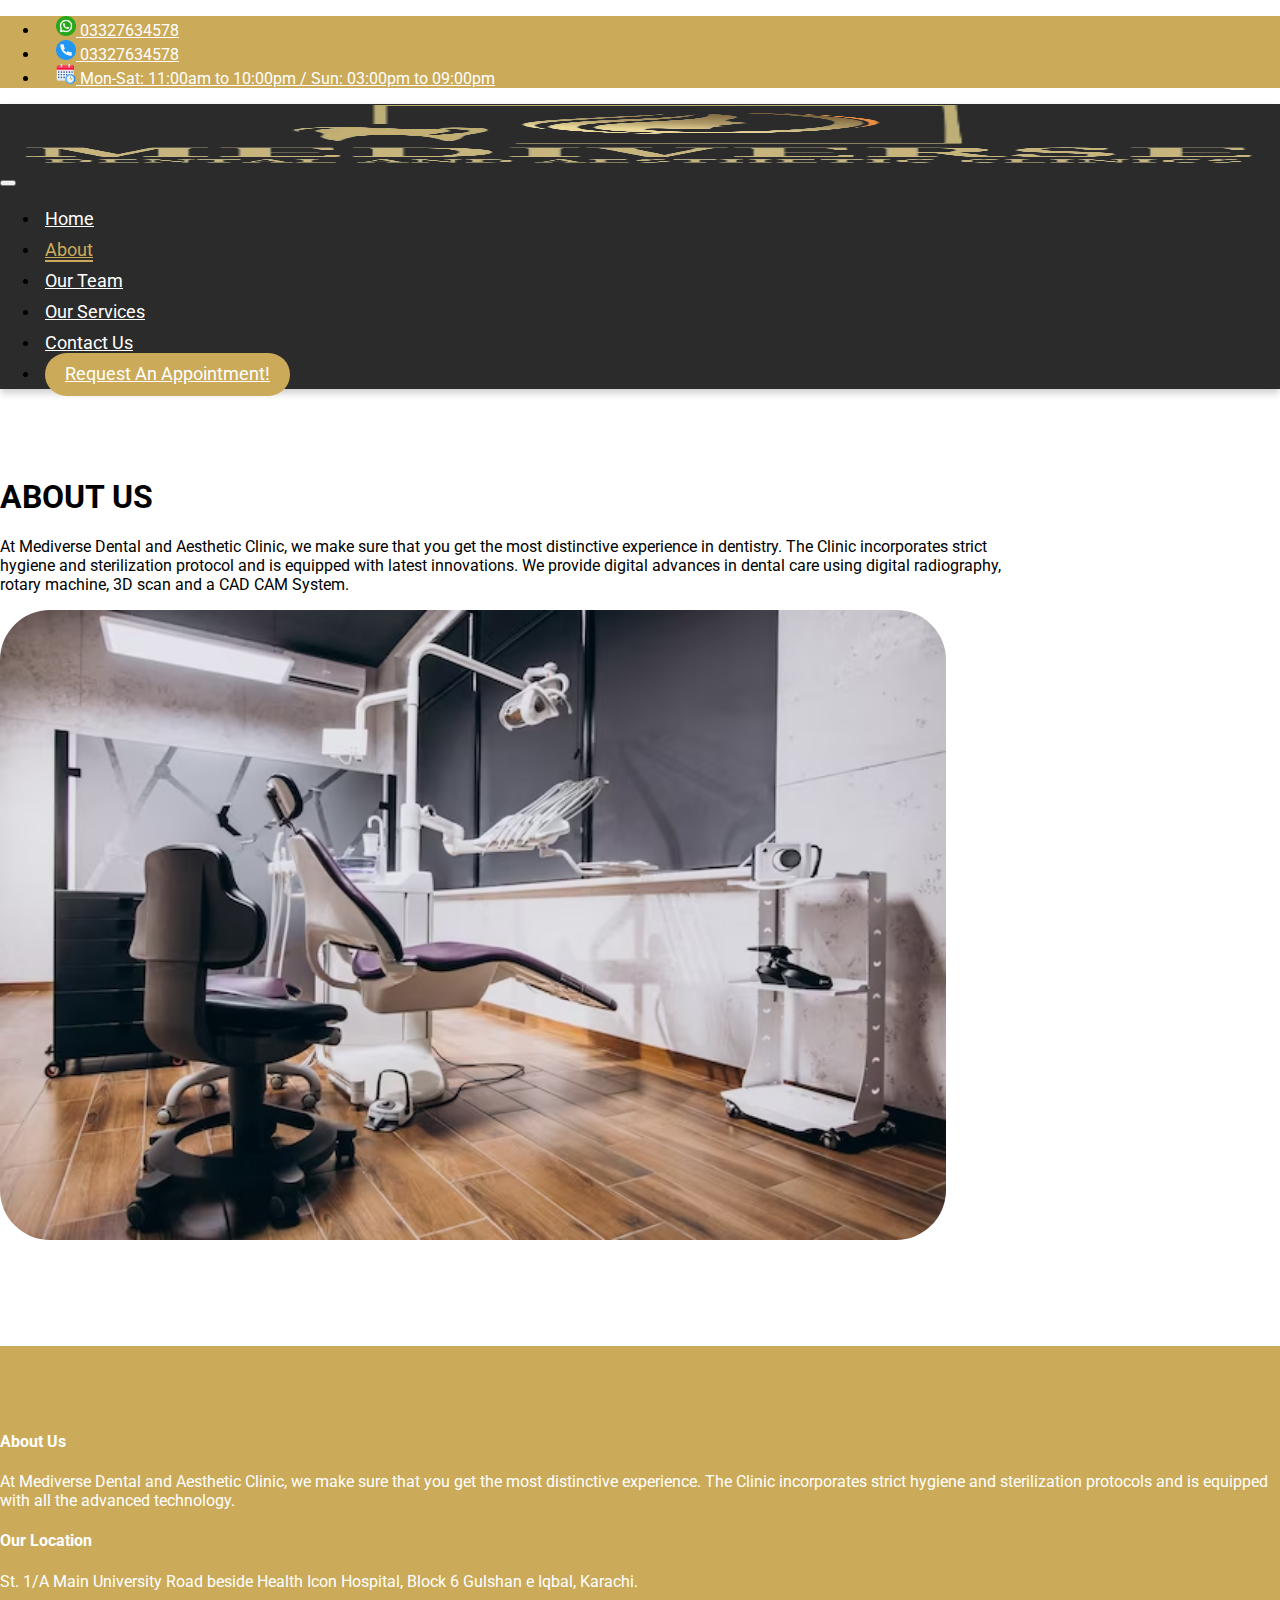
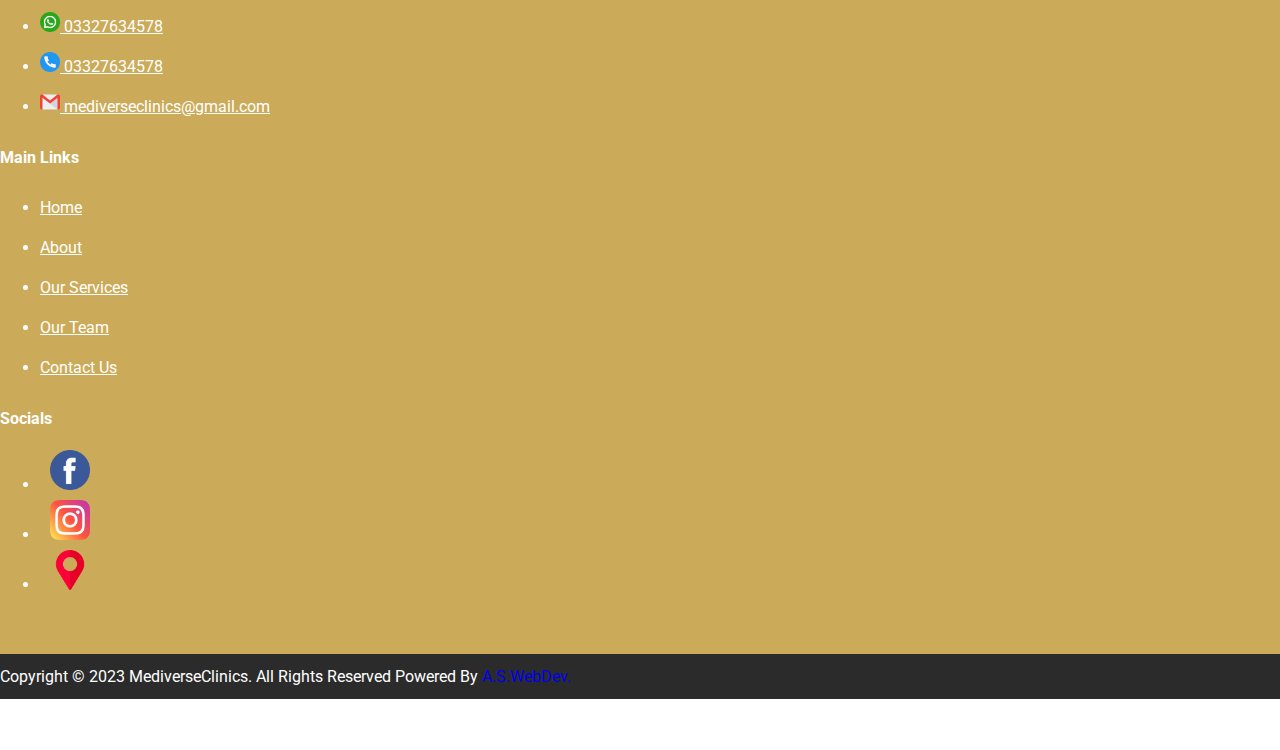
==== commit 9d9776c5: "content editing" ====
--- a/pages/about.html
+++ b/pages/about.html
@@ -59,7 +59,7 @@
                 <button class="navbar-toggler border-0 shadow-none" type="button" data-bs-toggle="collapse"
                     data-bs-target="#navbarSupportedContent" aria-controls="navbarSupportedContent"
                     aria-expanded="false" aria-label="Toggle navigation">
-                    <span class="navbar-toggler-icon"></span>
+                    <span class="menu"><i class="fa-solid fa-bars"></i></span>
                 </button>
                 <div class="collapse navbar-collapse" id="navbarSupportedContent">
                     <ul class="navbar-nav ms-auto mb-2 mb-lg-0 ">
@@ -202,12 +202,12 @@
             </div>
             <div class="footer-bottom">
                 <div class="container-lg">
-                    <div class="d-flex justify-content-between align-items-center">
+                    <div class="text-center">
                         <div class="copyright">Copyright © 2023 MediverseClinics. All Rights Reserved Powered By
-                            <a href="#">A.S.WebDev.</a></div>
-                        <div>
-                            <img src="../images/logo.png" alt="logo" width="100%" height="50px">
-                        </div>
+                           <a href="#">A.S.WebDev.</a></div>
+                        <!-- <div>
+                            <img src="./images/logo.png" alt="logo" width="100%" height="50px">
+                        </div> -->
                     </div>
                 </div>
             </div>
